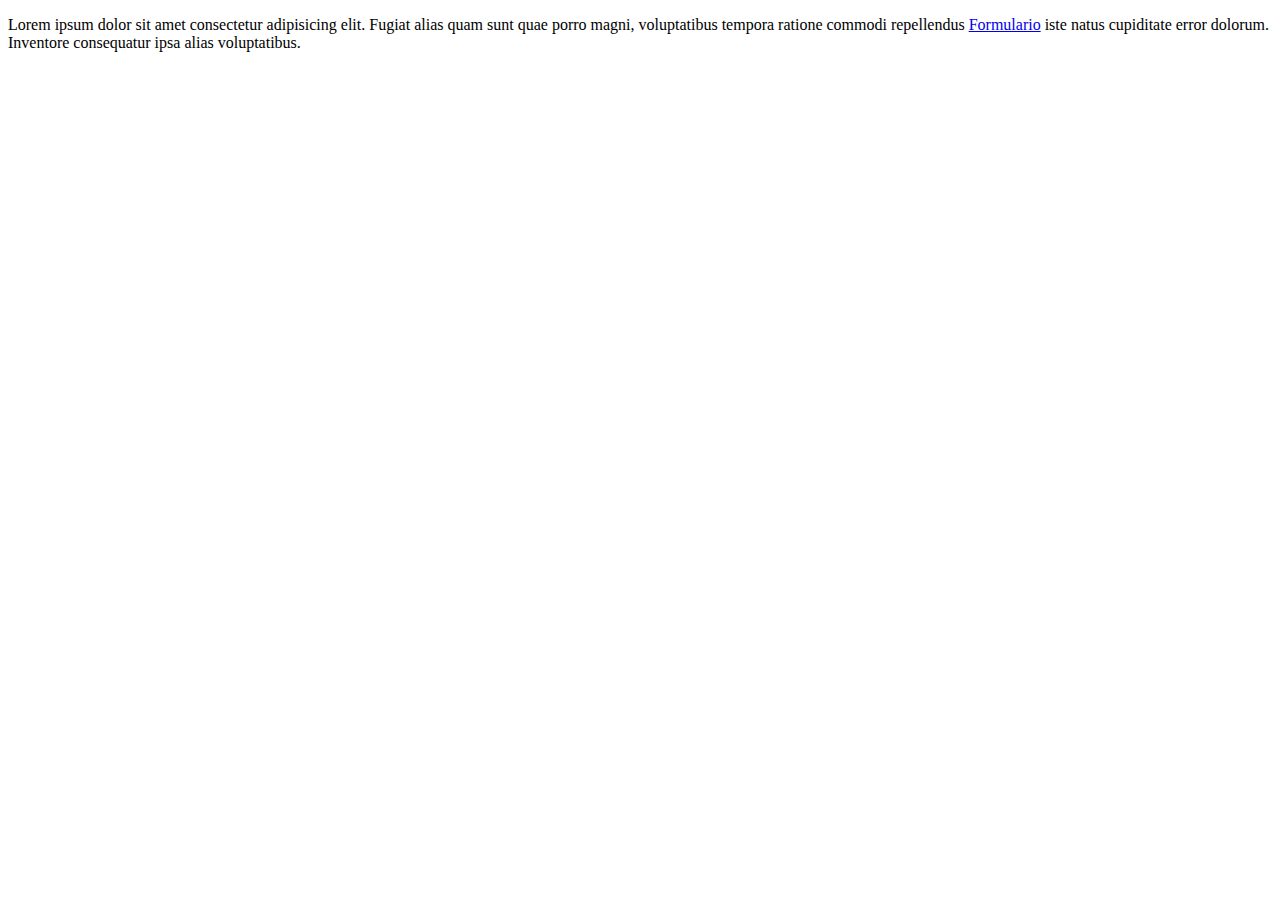
==== pages/productos.html @ e3e1eb50 "clase 3 formularios-listas-etc." ====
<!DOCTYPE html>
<html lang="en">
<head>
    <meta charset="UTF-8">
    <meta http-equiv="X-UA-Compatible" content="IE=edge">
    <meta name="viewport" content="width=device-width, initial-scale=1.0">
    <title>Document</title>
</head>
<body>
    
    <p>Lorem ipsum dolor sit amet consectetur adipisicing elit. Fugiat alias quam sunt quae porro magni, voluptatibus tempora ratione commodi repellendus <a href="../index.html#formulario">Formulario</a> iste natus cupiditate error dolorum. Inventore consequatur ipsa alias voluptatibus.</p>
</body>
</html>
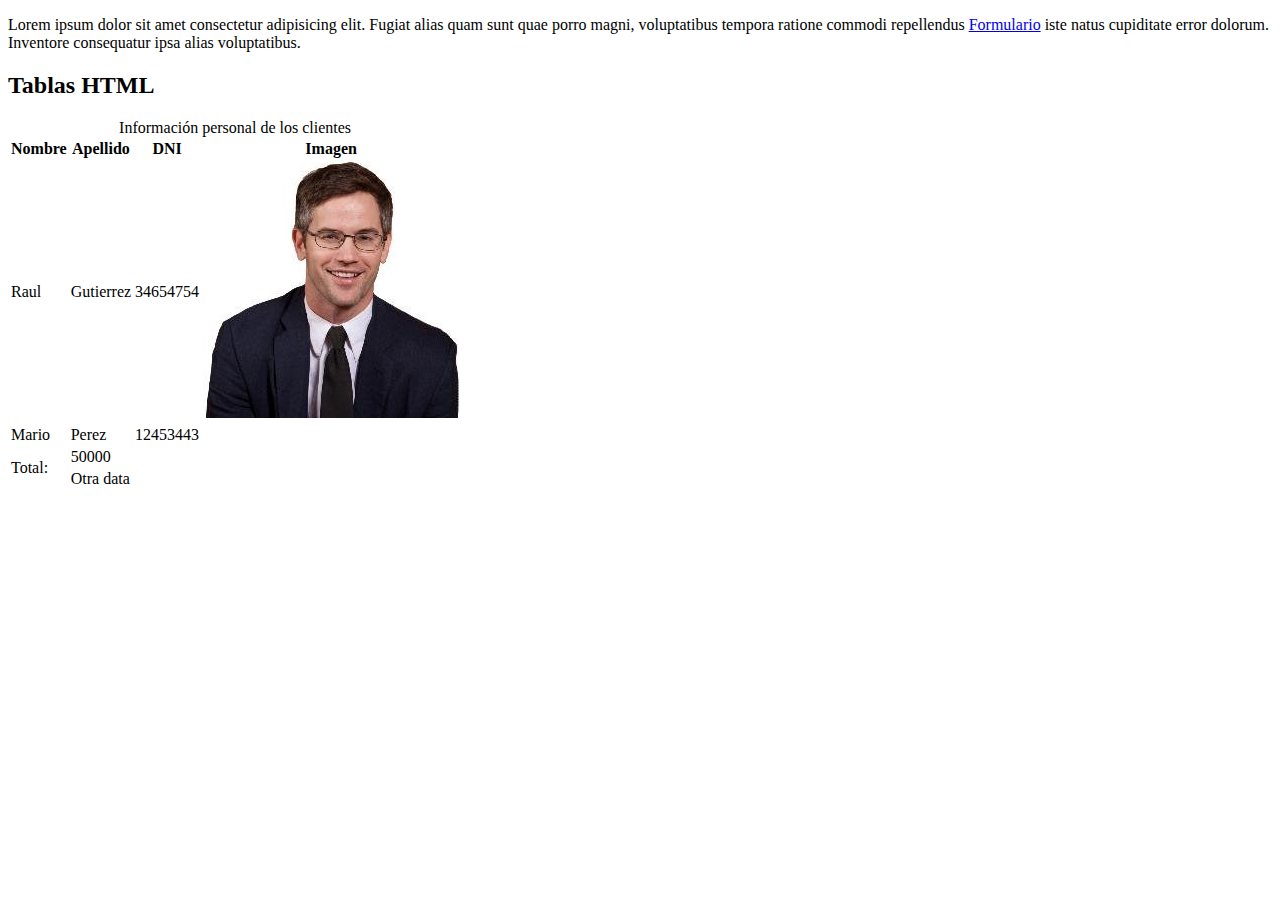
==== commit fa97e85a: "main" ====
--- a/pages/productos.html
+++ b/pages/productos.html
@@ -1,13 +1,55 @@
 <!DOCTYPE html>
 <html lang="en">
 <head>
+
     <meta charset="UTF-8">
     <meta http-equiv="X-UA-Compatible" content="IE=edge">
     <meta name="viewport" content="width=device-width, initial-scale=1.0">
     <title>Document</title>
+
 </head>
 <body>
     
-    <p>Lorem ipsum dolor sit amet consectetur adipisicing elit. Fugiat alias quam sunt quae porro magni, voluptatibus tempora ratione commodi repellendus <a href="../index.html#formulario">Formulario</a> iste natus cupiditate error dolorum. Inventore consequatur ipsa alias voluptatibus.</p>
+    <p>Lorem ipsum dolor sit amet consectetur adipisicing elit. Fugiat alias quam sunt quae porro magni, voluptatibus tempora ratione commodi repellendus <a href="../index.html#formulario">Formulario</a> iste natus cupiditate error dolorum. Inventore consequatur ipsa alias voluptatibus.
+    </p>
+
+    <h2>
+        Tablas HTML
+    </h2>
+
+    <table>
+        <caption>Información personal de los clientes</caption>
+        <thead>
+            <tr>
+                <th>Nombre</th>
+                <th>Apellido</th>
+                <th>DNI</th>
+                <th>Imagen</th>
+            </tr>
+        </thead>
+        <tbody>
+            <tr>
+                <td>Raul</td>
+                <td>Gutierrez</td>
+                <td>34654754</td>
+                <td><img src="../assets/img/SfBWMyRH_400x400.jpg" alt="foto de Raul"></td>
+            </tr>
+            <tr>
+                <td>Mario</td>
+                <td>Perez</td>
+                <td>12453443</td>
+            </tr>
+        </tbody>
+        <tfoot>
+            <tr>
+                <td rowspan="2">Total: </td>
+                <td colspan="2">50000</td>
+            </tr>
+            <tr>
+                <td>Otra data</td>
+            </tr>
+        </tfoot>
+    </table>
+
 </body>
 </html>